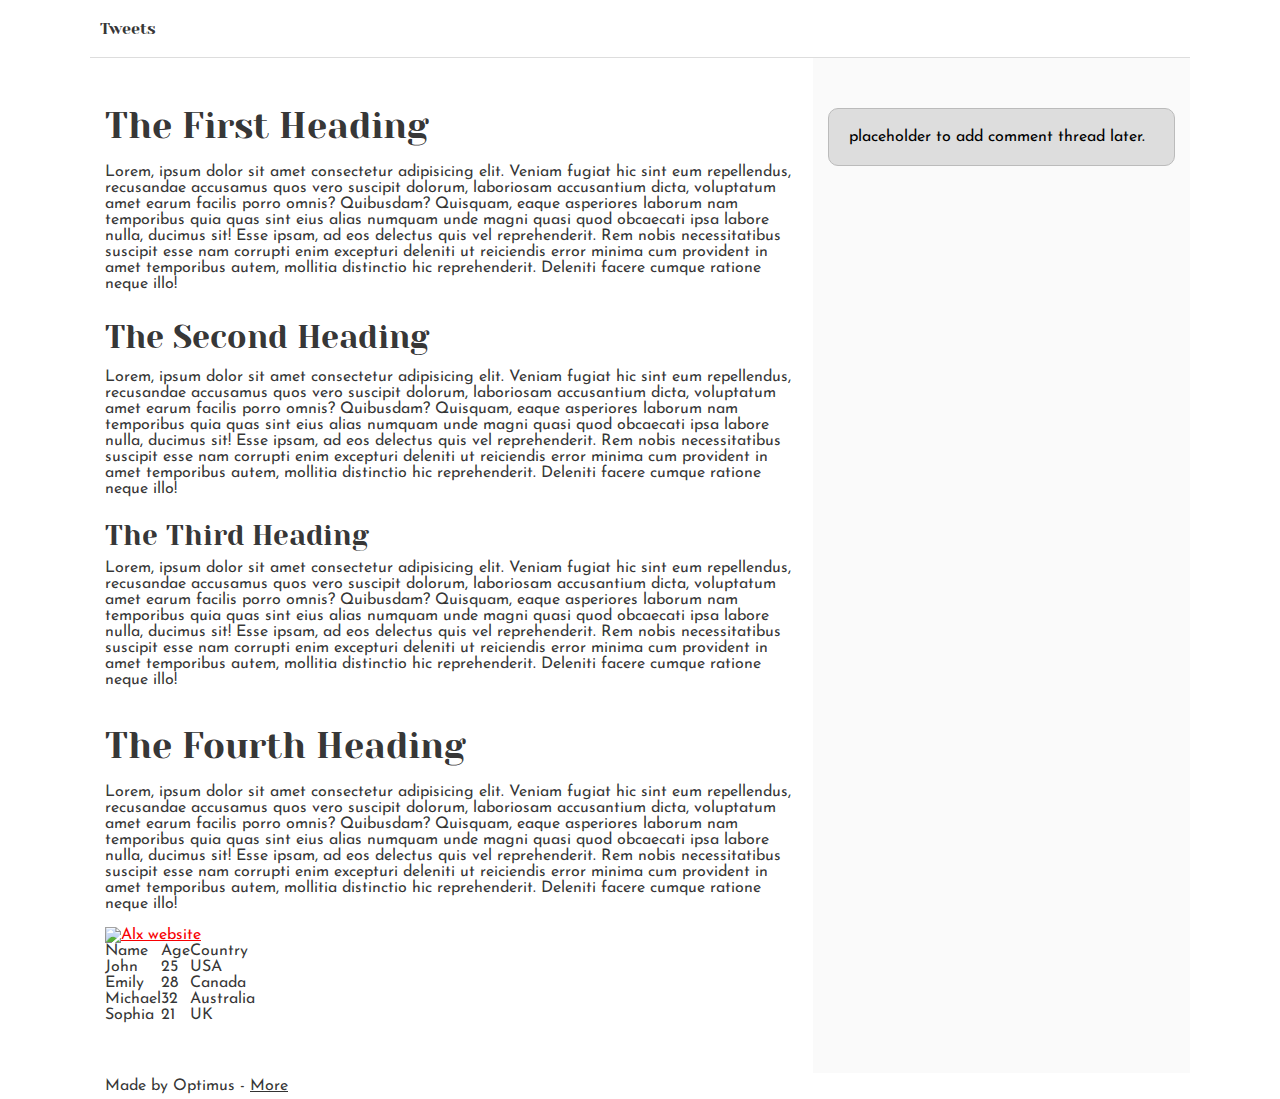
==== css_basic/index.html @ 448b8ccd "Added css_basic directory containing some html and css files" ====
<!DOCTYPE html>
<html lang="en">
  <head>
    <meta charset="UTF-8" />
    <meta name="viewport" content="width=device-width, initial-scale=1.0" />
    <title>Project Title</title>
    <link href="base.css" rel="stylesheet" />
    <link href="style.css" rel="stylesheet" />
  </head>
  <body>
    <header>
      <ul>
        <li><a href="tweets.html">Tweets</a></li>
      </ul>
    </header>
    <main>
      <article>
        <h1>The First Heading</h1>
        <p>
          Lorem, ipsum dolor sit amet consectetur adipisicing elit. Veniam
          fugiat hic sint eum repellendus, recusandae accusamus quos vero
          suscipit dolorum, laboriosam accusantium dicta, voluptatum amet earum
          facilis porro omnis? Quibusdam? Quisquam, eaque asperiores laborum nam
          temporibus quia quas sint eius alias numquam unde magni quasi quod
          obcaecati ipsa labore nulla, ducimus sit! Esse ipsam, ad eos delectus
          quis vel reprehenderit. Rem nobis necessitatibus suscipit esse nam
          corrupti enim excepturi deleniti ut reiciendis error minima cum
          provident in amet temporibus autem, mollitia distinctio hic
          reprehenderit. Deleniti facere cumque ratione neque illo!
        </p>
        <h2>The Second Heading</h2>
        <p>
          Lorem, ipsum dolor sit amet consectetur adipisicing elit. Veniam
          fugiat hic sint eum repellendus, recusandae accusamus quos vero
          suscipit dolorum, laboriosam accusantium dicta, voluptatum amet earum
          facilis porro omnis? Quibusdam? Quisquam, eaque asperiores laborum nam
          temporibus quia quas sint eius alias numquam unde magni quasi quod
          obcaecati ipsa labore nulla, ducimus sit! Esse ipsam, ad eos delectus
          quis vel reprehenderit. Rem nobis necessitatibus suscipit esse nam
          corrupti enim excepturi deleniti ut reiciendis error minima cum
          provident in amet temporibus autem, mollitia distinctio hic
          reprehenderit. Deleniti facere cumque ratione neque illo!
        </p>
        <h3>The Third Heading</h3>
        <p>
          Lorem, ipsum dolor sit amet consectetur adipisicing elit. Veniam
          fugiat hic sint eum repellendus, recusandae accusamus quos vero
          suscipit dolorum, laboriosam accusantium dicta, voluptatum amet earum
          facilis porro omnis? Quibusdam? Quisquam, eaque asperiores laborum nam
          temporibus quia quas sint eius alias numquam unde magni quasi quod
          obcaecati ipsa labore nulla, ducimus sit! Esse ipsam, ad eos delectus
          quis vel reprehenderit. Rem nobis necessitatibus suscipit esse nam
          corrupti enim excepturi deleniti ut reiciendis error minima cum
          provident in amet temporibus autem, mollitia distinctio hic
          reprehenderit. Deleniti facere cumque ratione neque illo!
        </p>
        <h1>The Fourth Heading</h1>
        <p>
          Lorem, ipsum dolor sit amet consectetur adipisicing elit. Veniam
          fugiat hic sint eum repellendus, recusandae accusamus quos vero
          suscipit dolorum, laboriosam accusantium dicta, voluptatum amet earum
          facilis porro omnis? Quibusdam? Quisquam, eaque asperiores laborum nam
          temporibus quia quas sint eius alias numquam unde magni quasi quod
          obcaecati ipsa labore nulla, ducimus sit! Esse ipsam, ad eos delectus
          quis vel reprehenderit. Rem nobis necessitatibus suscipit esse nam
          corrupti enim excepturi deleniti ut reiciendis error minima cum
          provident in amet temporibus autem, mollitia distinctio hic
          reprehenderit. Deleniti facere cumque ratione neque illo!
        </p>

        <a
          href="https://admissions.alxafrica.com/users/sign_up"
          target="_blank"
        >
          <img
            src="https://i.ibb.co/gTDZZT8/ALX-Logo-07.png"
            alt="Alx website"
          />
        </a>

        <table>
          <thead>
            <tr>
              <td>Name</td>
              <td>Age</td>
              <td>Country</td>
            </tr>
          </thead>
          <tbody>
            <tr>
              <td>John</td>
              <td>25</td>
              <td>USA</td>
            </tr>
            <tr>
              <td>Emily</td>
              <td>28</td>
              <td>Canada</td>
            </tr>
            <tr>
              <td>Michael</td>
              <td>32</td>
              <td>Australia</td>
            </tr>
            <tr>
              <td>Sophia</td>
              <td>21</td>
              <td>UK</td>
            </tr>
          </tbody>
        </table>
      </article>
      <aside>
        <p>placeholder to add comment thread later.</p>
      </aside>
    </main>
    <footer>Made by Optimus - <a href="google.com">More</a></footer>
  </body>
</html>
---- css_basic/base.css ----
/* Importing webfonts */
/* (If you're learning CSS, you should disregard that) */

@import url(https://fonts.googleapis.com/css?family=Yeseva+One);
@import url(https://fonts.googleapis.com/css?family=Josefin+Sans:400,700,700italic,400italic);

/* CSS reset rules */

html,
body {
  height: 100%;
  min-height: 100%;
}
html,
body,
div,
span,
applet,
object,
iframe,
h1,
h2,
h3,
h4,
h5,
h6,
p,
blockquote,
pre,
a,
abbr,
acronym,
address,
big,
cite,
code,
del,
dfn,
img,
ins,
kbd,
q,
s,
samp,
small,
strike,
sub,
sup,
tt,
var,
b,
u,
i,
center,
dl,
dt,
dd,
fieldset,
form,
label,
legend,
table,
caption,
tbody,
tfoot,
thead,
tr,
th,
td,
article,
aside,
canvas,
details,
embed,
figure,
figcaption,
footer,
header,
hgroup,
menu,
nav,
output,
ruby,
section,
summary,
time,
mark,
audio,
video {
  margin: 0;
  padding: 0;
  border: 0;
  font-size: 100%;
  font: inherit;
  vertical-align: baseline;
}
/* HTML5 display-role reset for older browsers */
article,
aside,
details,
figcaption,
figure,
footer,
header,
hgroup,
menu,
nav,
section {
  display: block;
}
body {
  line-height: 1;
}
blockquote,
q {
  quotes: none;
}
blockquote:before,
blockquote:after,
q:before,
q:after {
  content: "";
  content: none;
}
table {
  border-collapse: collapse;
  border-spacing: 0;
}

/* Fonts and colors */

body {
  font-family: "Josefin Sans", serif;
  color: rgba(0, 0, 0, 0.8);
}
h1,
h2,
h3,
h4,
h5,
h6,
header {
  font-family: "Yeseva One", sans-serif;
}
article {
}
header {
  border-bottom: 1px solid rgb(221, 221, 221);
  transition: border-bottom-color 1s ease;
}
header a {
  color: rgba(0, 0, 0, 0.8);
}
aside {
  background: #fafafa;
}
aside p {
  border: 1px solid #bbb;
  background: #ddd;
  color: black;
}
footer a {
  color: rgba(0, 0, 0, 0.8);
}
a {
  color: #f80002;
}

/* Positioning and margins */

@media (min-width: 1100px) {
  body {
    width: 1100px;
    margin: 0 auto;
  }
}

article {
  padding: 50px 15px;
}
article > *:first-child {
  margin-top: 0;
}
aside {
  padding: 50px 15px;
}
header .right {
  float: right;
  margin: 0 10px 15px;
}

/* Header */
header {
  padding: 20px 0;
  height: 80px;
}
header ul {
  list-style: none;
  margin: 0;
  padding: 0;
}
header li {
  display: inline;
  vertical-align: middle;
}
header li:first-child {
  margin: 0;
}
header li a {
  margin: 0 10px;
}
header li.logo {
  font-size: 36px;
}
header a {
  text-decoration: none;
}

/* Aside */

aside p {
  border-radius: 10px;
  padding: 20px 20px;
}

/* Footer */

footer {
  padding: 5px 15px;
  height: 80px;
}

/* Text styles and margins */

p {
  margin-bottom: 15px;
}
h1 {
  font-size: 36px;
  margin: 40px 0 20px;
}
h2 {
  font-size: 32px;
  margin: 30px 0 15px;
}
h3 {
  font-size: 28px;
  margin: 25px 0 10px;
}
h4 {
  font-size: 20px;
  font-weight: bold;
  margin: 20px 0 10px;
}
h5 {
  font-size: 18px;
  font-weight: bold;
  margin: 15px 0 10px;
}
h6 {
  font-weight: bold;
  margin: 5px 0;
}

@media (max-width: 800px) {
  body.works_on_smartphone {
    display: block;
  }
  body.works_on_smartphone main {
    display: block;
  }
  header .right {
    float: none;
  }
}
---- css_basic/style.css ----
body,
main {
  display: flex;
  flex-direction: column;
}
main {
  flex-direction: row;
  flex: auto;
}
article {
  flex: 2;
  overflow-y: auto;
}
aside {
  flex: 1;
  overflow-y: auto;
}
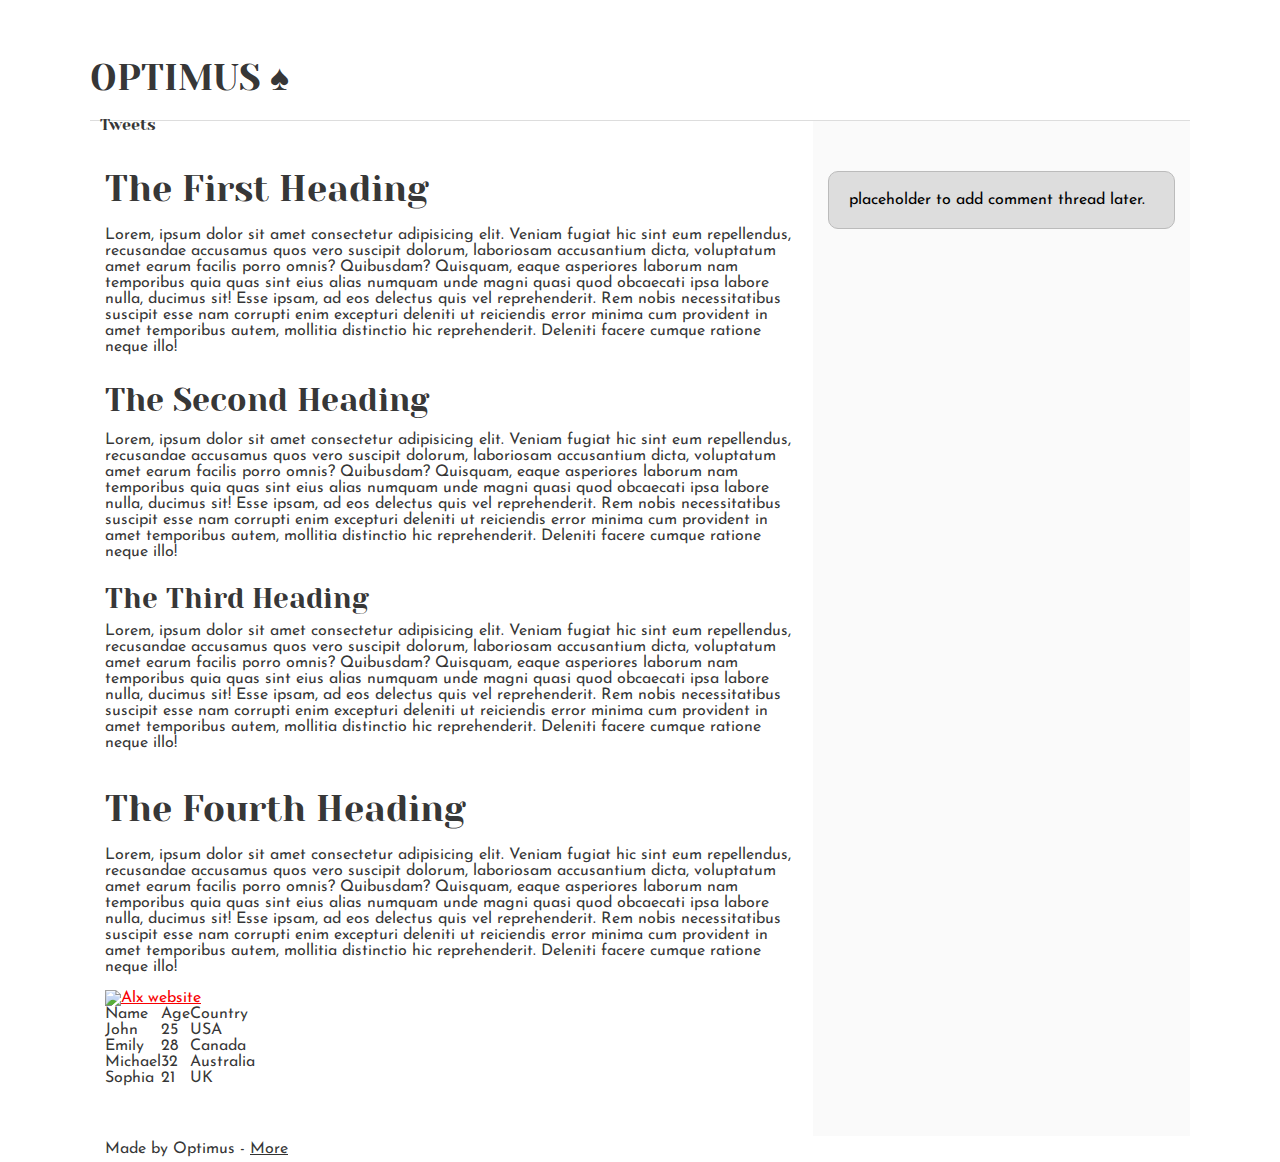
==== commit dd31dfe5: "Modification in css_basic" ====
--- a/css_basic/index.html
+++ b/css_basic/index.html
@@ -7,8 +7,9 @@
     <link href="base.css" rel="stylesheet" />
     <link href="style.css" rel="stylesheet" />
   </head>
-  <body>
+  <body class="works_on_smartphone">
     <header>
+      <h1>OPTIMUS ♠</h1>
       <ul>
         <li><a href="tweets.html">Tweets</a></li>
       </ul>
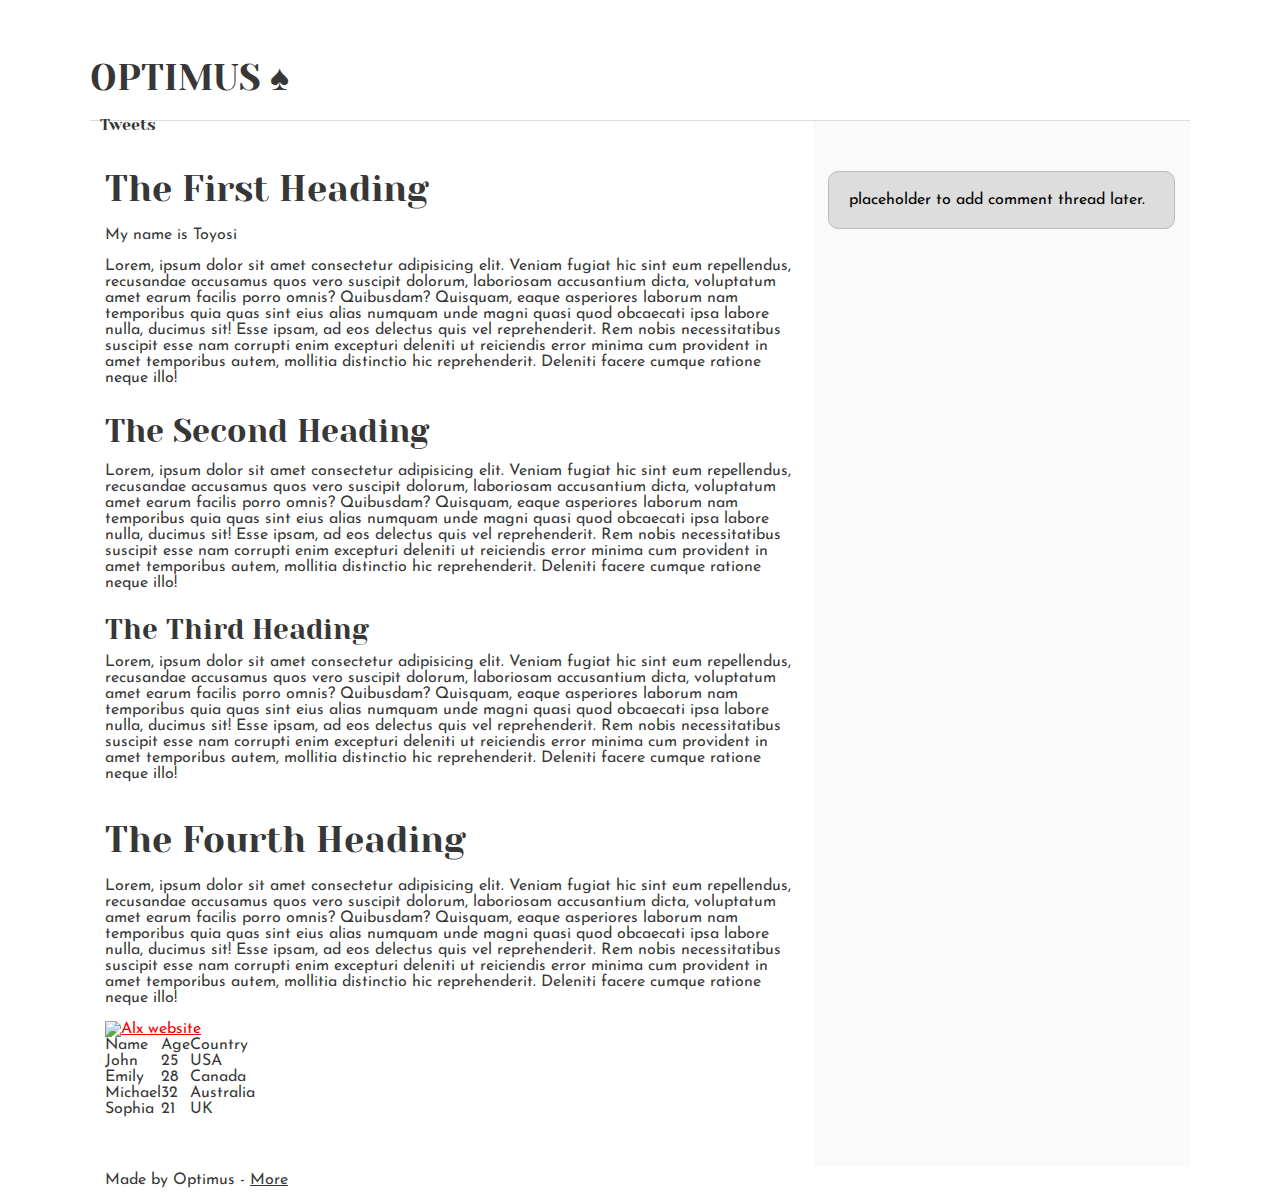
==== commit 6d3d7870: "Update index.html" ====
--- a/css_basic/index.html
+++ b/css_basic/index.html
@@ -17,6 +17,7 @@
     <main>
       <article>
         <h1>The First Heading</h1>
+        <p>My name is Toyosi</p>
         <p>
           Lorem, ipsum dolor sit amet consectetur adipisicing elit. Veniam
           fugiat hic sint eum repellendus, recusandae accusamus quos vero
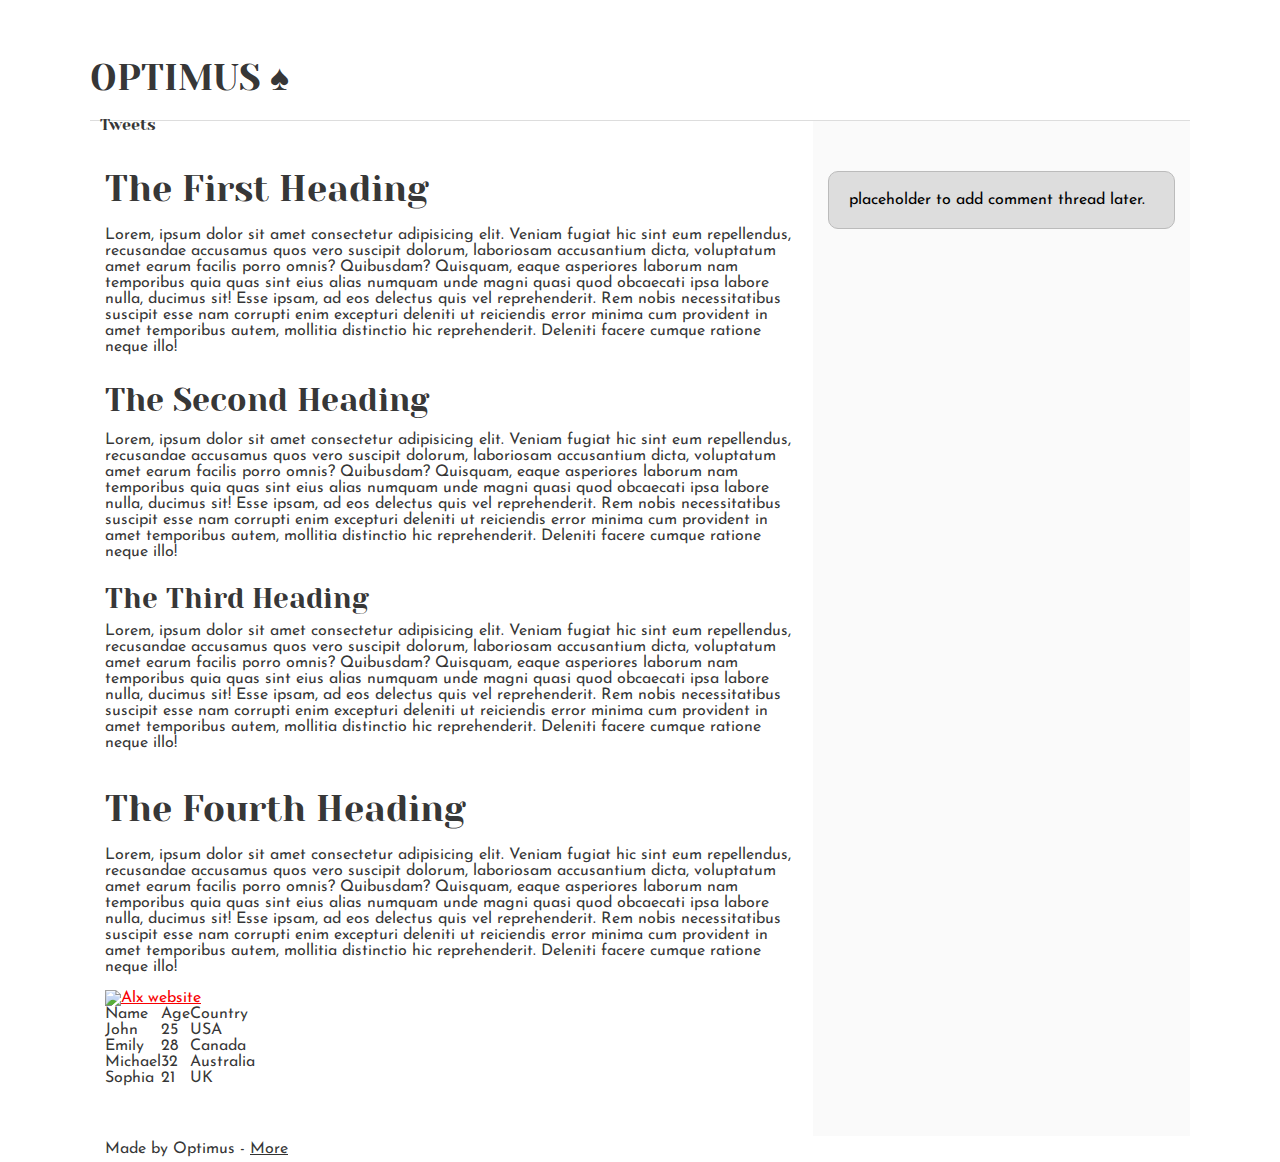
==== commit 64361bb8: "modified css_basic file" ====
--- a/css_basic/index.html
+++ b/css_basic/index.html
@@ -5,7 +5,7 @@
     <meta name="viewport" content="width=device-width, initial-scale=1.0" />
     <title>Project Title</title>
     <link href="base.css" rel="stylesheet" />
-    <link href="style.css" rel="stylesheet" />
+    <link href="styles.css" rel="stylesheet" />
   </head>
   <body class="works_on_smartphone">
     <header>
@@ -17,7 +17,6 @@
     <main>
       <article>
         <h1>The First Heading</h1>
-        <p>My name is Toyosi</p>
         <p>
           Lorem, ipsum dolor sit amet consectetur adipisicing elit. Veniam
           fugiat hic sint eum repellendus, recusandae accusamus quos vero
--- a/css_basic/styles.css
+++ b/css_basic/styles.css
@@ -0,0 +1,17 @@
+body,
+main {
+  display: flex;
+  flex-direction: column;
+}
+main {
+  flex-direction: row;
+  flex: auto;
+}
+article {
+  flex: 2;
+  overflow-y: auto;
+}
+aside {
+  flex: 1;
+  overflow-y: auto;
+}
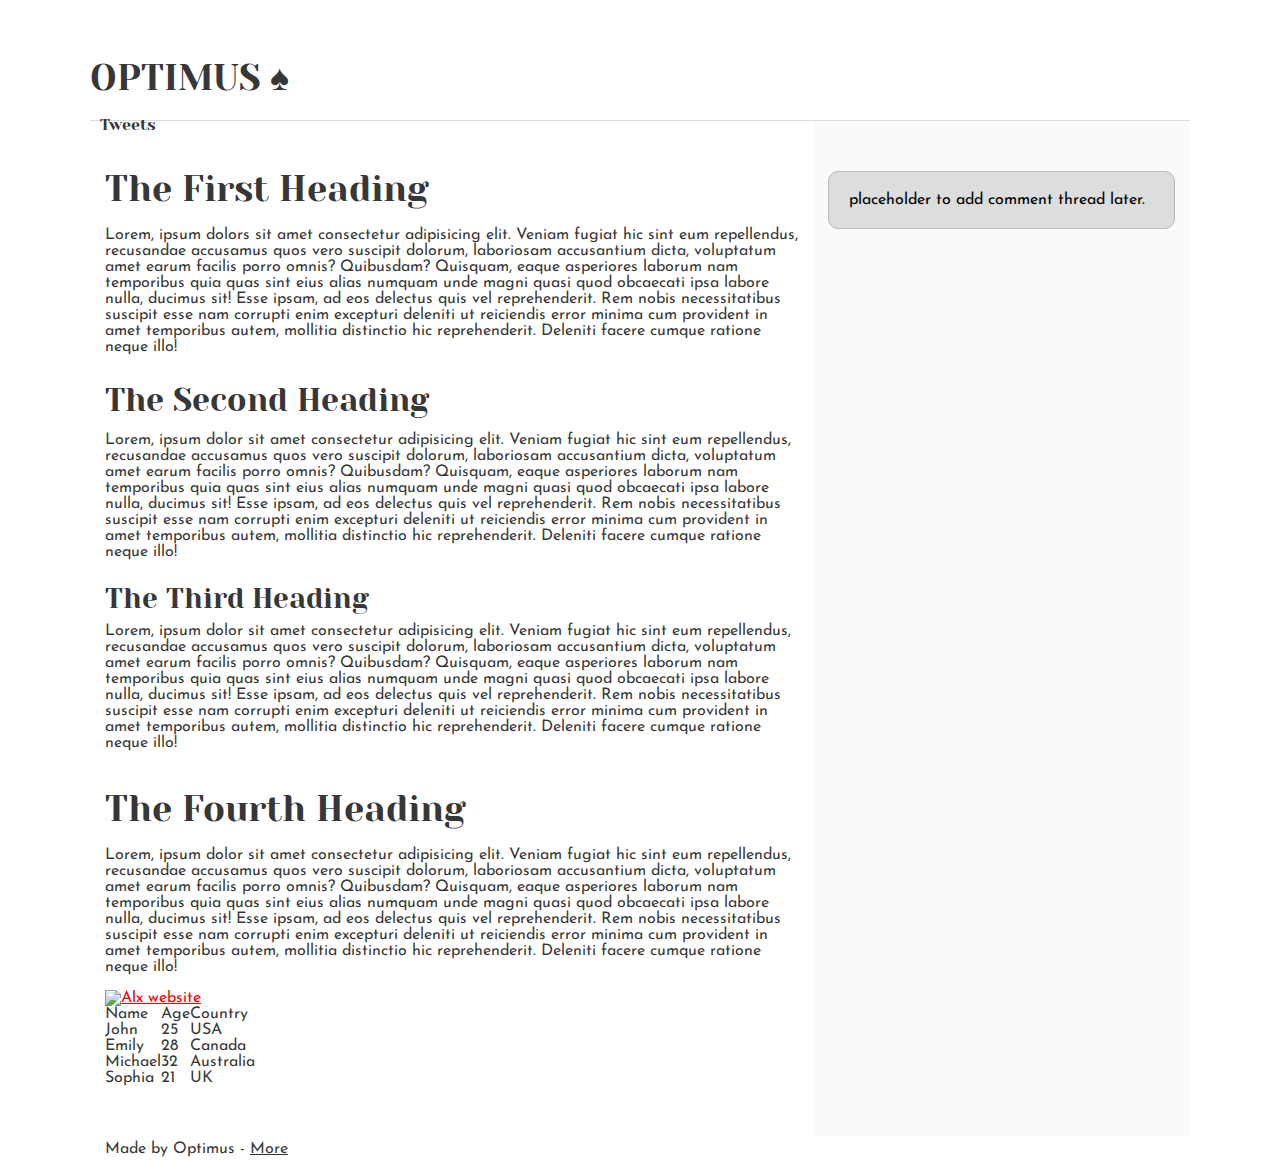
==== commit cdc9c09c: "Made some changes" ====
--- a/css_basic/index.html
+++ b/css_basic/index.html
@@ -18,7 +18,7 @@
       <article>
         <h1>The First Heading</h1>
         <p>
-          Lorem, ipsum dolor sit amet consectetur adipisicing elit. Veniam
+          Lorem, ipsum dolors sit amet consectetur adipisicing elit. Veniam
           fugiat hic sint eum repellendus, recusandae accusamus quos vero
           suscipit dolorum, laboriosam accusantium dicta, voluptatum amet earum
           facilis porro omnis? Quibusdam? Quisquam, eaque asperiores laborum nam
